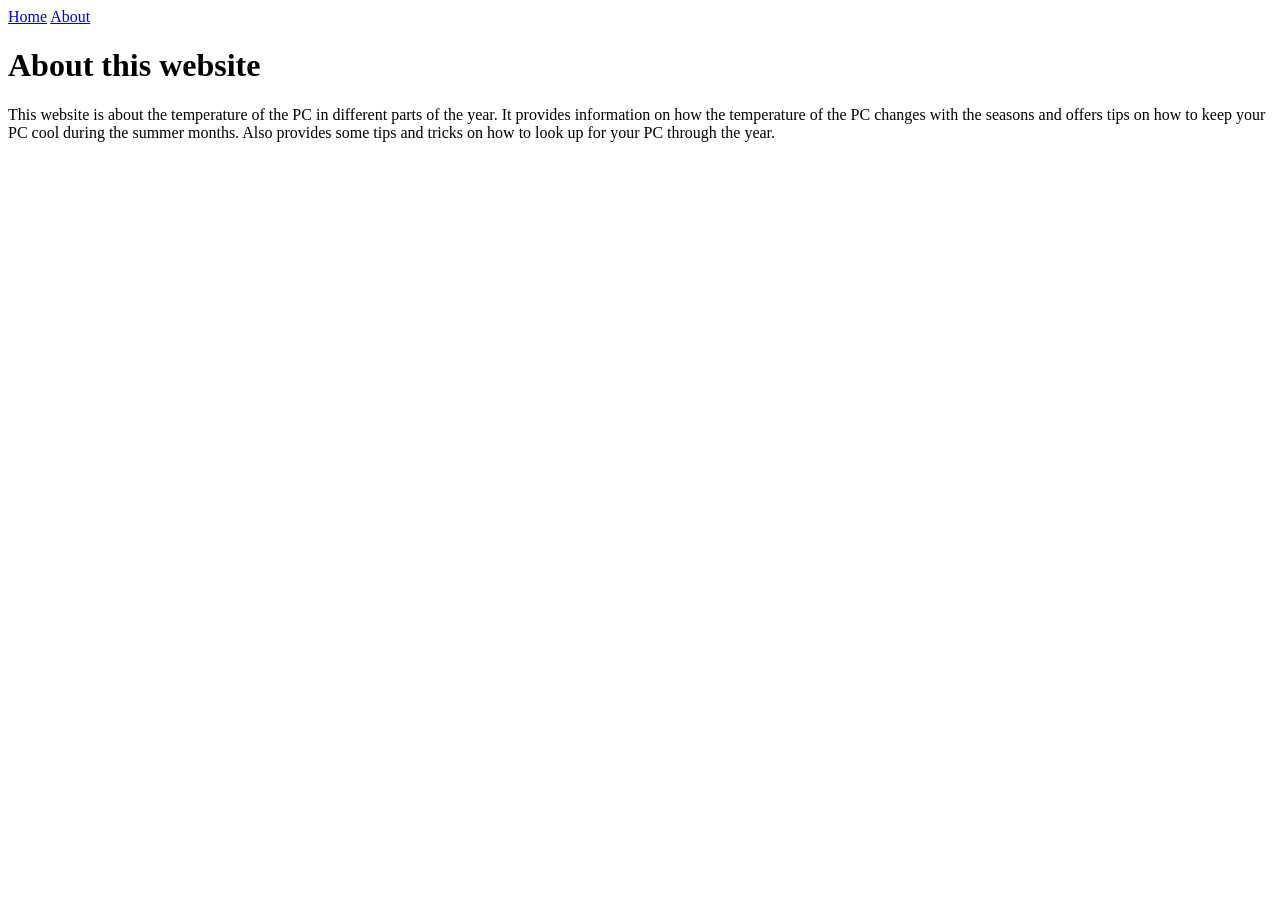
==== about.html @ dc1f650e "removed old landing page" ====
<!DOCTYPE html>
<html lang="en">
    <head>
        <meta charset="UTF-8">
        <meta name="viewport" content="width=device-width, initial-scale=1.0">
        <title>PC Temperature about page</title>
</head>

<body>
<nav>
    <a href="index.html">Home</a>
    <a href="about.html">About</a>
</nav>
    <header>
        <h1>About this website</h1>
    </header>

    <main>
        <p>This website is about the temperature of the PC in different parts of the year. It provides information on how the temperature of the PC changes with the seasons and offers tips on how to keep your PC cool during the summer months. Also provides some tips and tricks on how to look up for your PC through the year.</p>
    </main>

    <footer>
    </body>
</html>
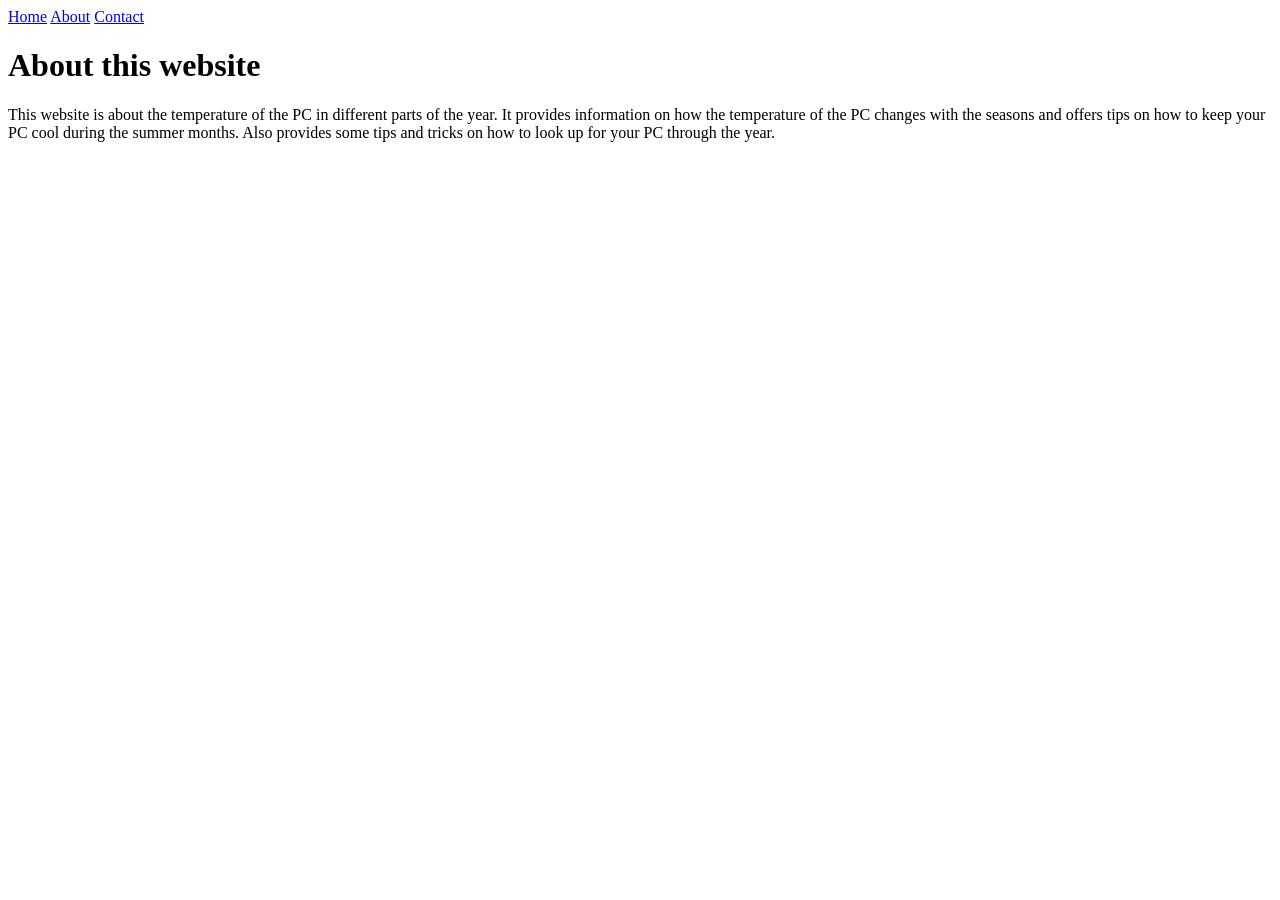
==== commit c811eb6b: "modified about, index and style" ====
--- a/about.html
+++ b/about.html
@@ -9,7 +9,8 @@
 <body>
 <nav>
     <a href="index.html">Home</a>
-    <a href="about.html">About</a>
+            <a href="about.html">About</a>
+            <a href="contact.html">Contact</a>
 </nav>
     <header>
         <h1>About this website</h1>
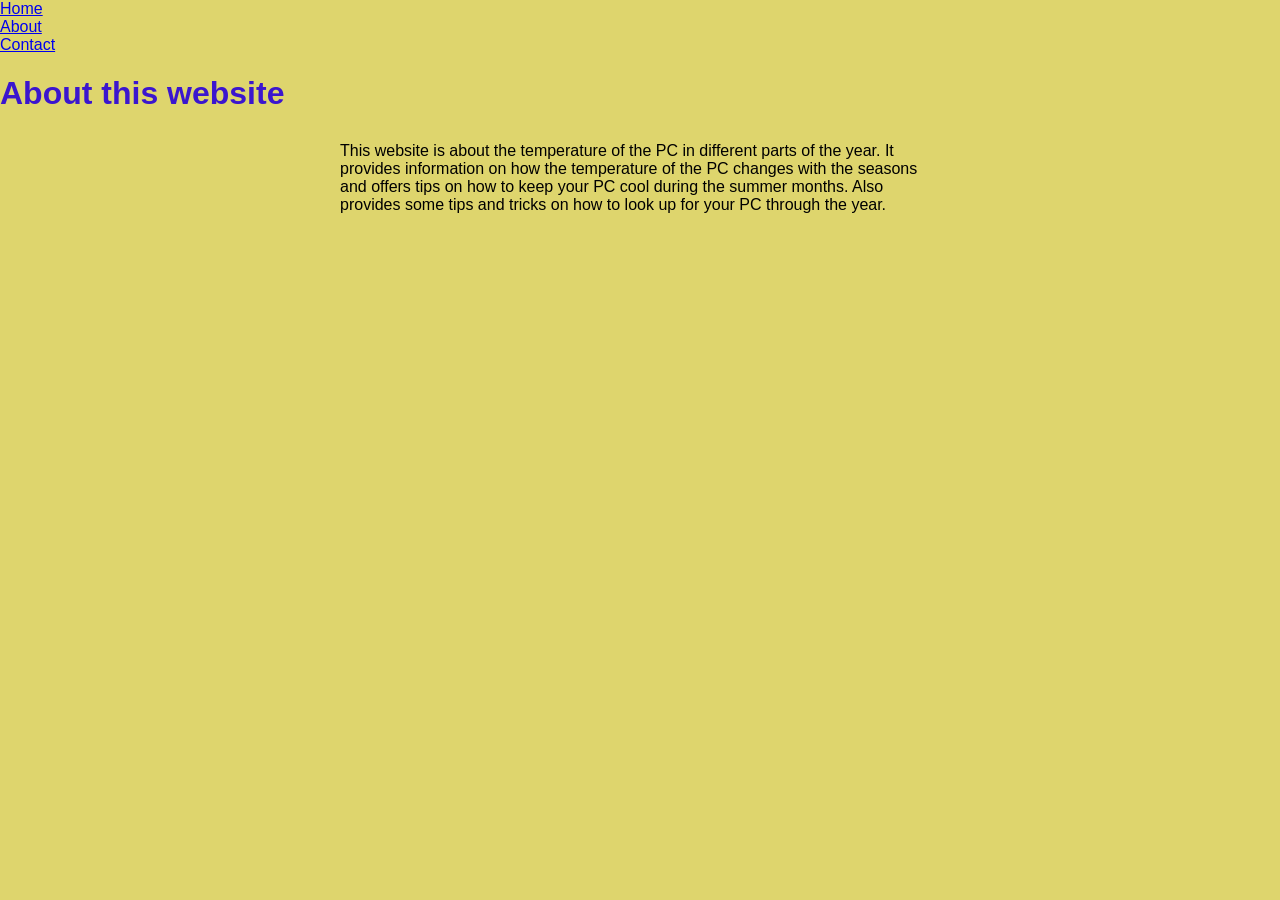
==== commit 6610050b: "about adjustment" ====
--- a/about.html
+++ b/about.html
@@ -3,6 +3,7 @@
     <head>
         <meta charset="UTF-8">
         <meta name="viewport" content="width=device-width, initial-scale=1.0">
+        <link rel="stylesheet" href="style.css">
         <title>PC Temperature about page</title>
 </head>
 
--- a/style.css
+++ b/style.css
@@ -0,0 +1,56 @@
+body { font-family: Arial;
+background-color: #ded56d;
+    margin: 0;
+    padding: 0;
+ }
+
+.main-image {
+    width: 200px;      
+    height: auto;      
+    display: block;
+    margin: 0 auto 20px auto;
+}
+
+nav {
+    display: flex;
+    flex-direction: column;
+    margin-bottom: 20px;
+}
+
+header {
+    margin-bottom: 30px;
+}
+
+main {
+    max-width: 600px;  /* card container width */
+    margin: 0 auto;     /* center horizontally */
+}
+
+.season { margin-bottom: 20px; 
+background-color: #f5f5f5;   /* light background */
+    padding: 15px;               /* space inside the box */
+    margin-bottom: 20px;         /* space between cards */
+    border-radius: 10px;         /* rounded corners */
+    box-shadow: 0 4px 8px rgba(0, 0, 0, 0.1); /* soft shadow */
+}
+
+.season:hover {
+    transform: scale(1.02);
+    transition: 0.2s;
+}
+
+h1 {
+    color: rgb(59, 22, 206);
+    font-family: Arial, sans-serif;
+}
+
+button {
+    background-color: rgb(255, 255, 255);
+    padding: 10px 20px;
+    border-radius: 5px;
+}
+
+button:hover {
+    background-color: rgb(59, 22, 206);
+    color: white;
+}
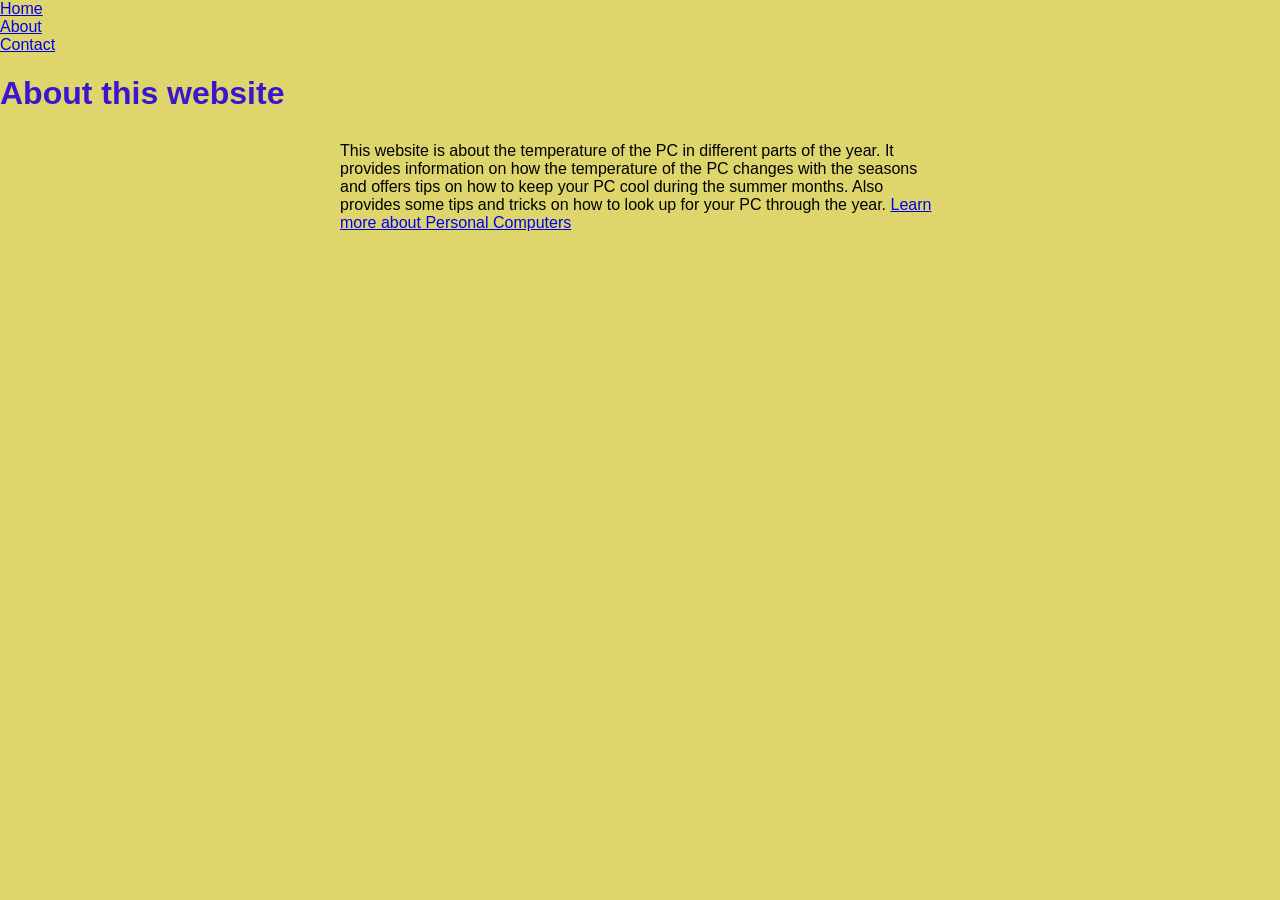
==== commit e478ec6d: "readme" ====
--- a/about.html
+++ b/about.html
@@ -18,7 +18,7 @@
     </header>
 
     <main>
-        <p>This website is about the temperature of the PC in different parts of the year. It provides information on how the temperature of the PC changes with the seasons and offers tips on how to keep your PC cool during the summer months. Also provides some tips and tricks on how to look up for your PC through the year.</p>
+        <p>This website is about the temperature of the PC in different parts of the year. It provides information on how the temperature of the PC changes with the seasons and offers tips on how to keep your PC cool during the summer months. Also provides some tips and tricks on how to look up for your PC through the year. <a href="https://en.wikipedia.org/wiki/Personal_computer" target="_blank">Learn more about Personal Computers</a></p>
     </main>
 
     <footer>
--- a/style.css
+++ b/style.css
@@ -19,6 +19,20 @@
 
 header {
     margin-bottom: 30px;
+}
+
+.sketchfab-embed-wrapper {
+    display: flex;
+    justify-content: center;
+    align-items: center;
+    margin-top: 20px;
+}
+
+iframe {
+    border-radius: 12px;
+    width: 100%;
+    max-width: 800px;
+    height: 500px;
 }
 
 main {
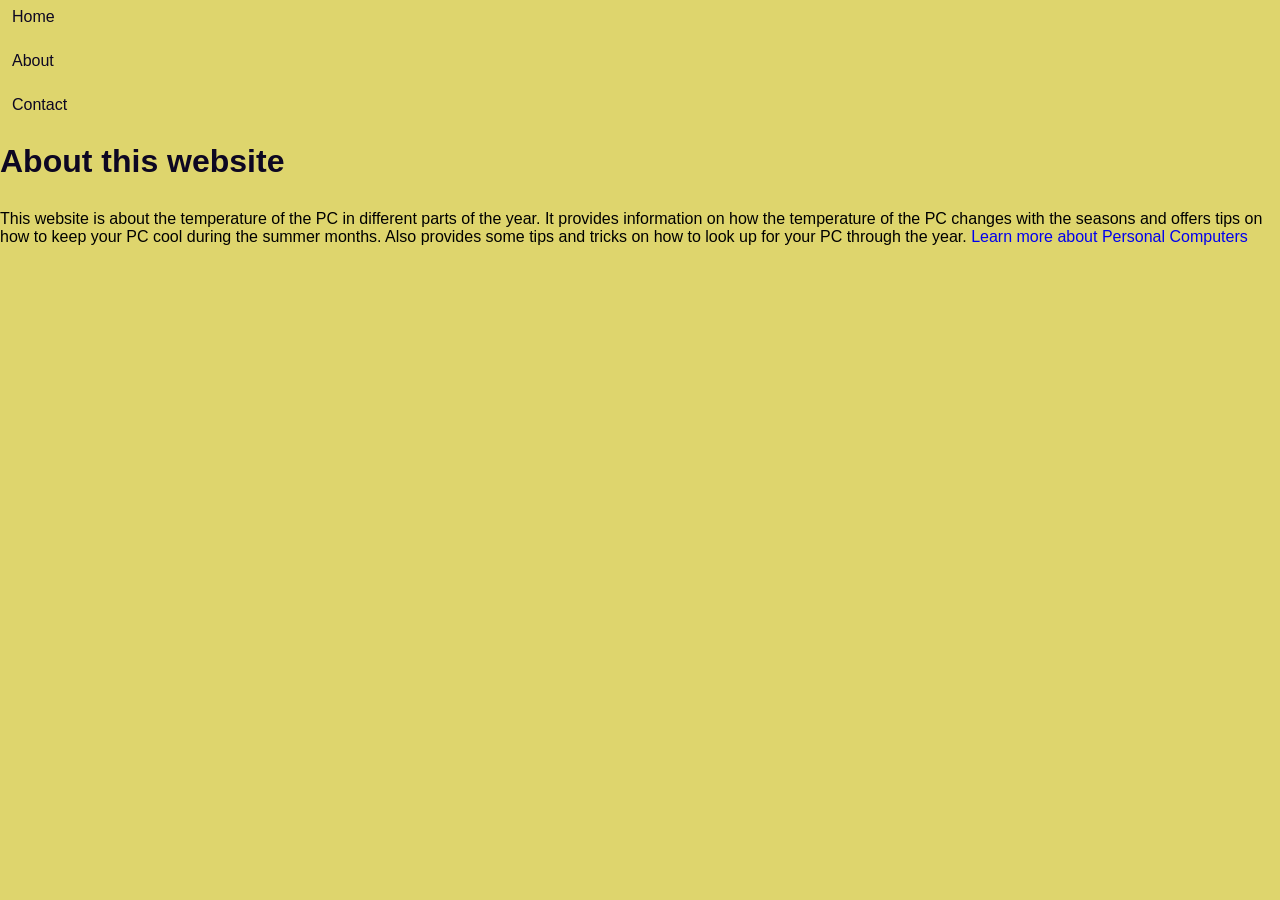
==== commit a2c20271: "css polishment + html pagenav added" ====
--- a/about.html
+++ b/about.html
@@ -3,7 +3,7 @@
     <head>
         <meta charset="UTF-8">
         <meta name="viewport" content="width=device-width, initial-scale=1.0">
-        <link rel="stylesheet" href="style.css">
+        <link rel="stylesheet" href="./css/style.css">
         <title>PC Temperature about page</title>
 </head>
 
--- a/css/style.css
+++ b/css/style.css
@@ -0,0 +1,113 @@
+:root {
+    --bg-main: #ded56d;
+    --card-bg: #f5f5f5;
+    --accent: #3b16ce;
+    --section-bg: #abbf88;
+}
+
+body { font-family: Arial, sans-serif;
+background-color: var(--bg-main);
+    margin: 0;
+    padding: 0;
+}
+
+.main-image {
+    width: 100%;
+    max-width: 400px;
+    height: auto;
+    display: block;
+    margin: 0 auto 20px;
+}
+
+nav {
+    display: flex;
+    flex-direction: column;
+    gap: 10px;
+    margin-bottom: 20px;
+}
+
+nav a {
+    cursor: pointer;
+    text-decoration: none;
+    color: #0d0722;
+    padding: 8px 12px;
+    border-radius: 6px;
+    transition: background-color 0.2s ease, color 0.2s ease;
+}
+
+nav a:hover {
+    background-color: #3b16ce;
+    color: white;
+}
+
+header {
+    margin-bottom: 30px;
+}
+
+.container {
+    max-width: 1000px;
+    margin: 0 auto;
+    padding: 0 20px;
+}
+
+main {
+    width: 100%;
+}
+
+.model {
+    text-align: center;
+    margin: 40px 0;
+}
+
+.model-wrapper {
+    max-width: 800px;
+    margin: 0 auto;
+}
+
+.model-wrapper iframe {
+    width: 100%;
+    aspect-ratio: 16 / 9;
+    border-radius: 12px;
+}
+
+.card {
+    padding: 15px;
+    margin-bottom: 20px;
+    border-radius: 10px;
+    box-shadow: 0 4px 8px rgba(0, 0, 0, 0.1);
+}
+
+.season {
+    background-color: var(--card-bg);
+}
+
+.season:hover {
+    transform: scale(1.02);
+}
+
+h1 {
+    color: rgb(13, 7, 34);
+}
+
+
+.performance {
+    background-color: var(--section-bg);
+}
+
+#pagenav a {
+    color: tomato;
+    text-decoration: none;
+}
+
+#pagenav a:hover {
+    color: #3b16ce;
+    text-decoration: underline;
+}
+
+p a {
+    text-decoration: none;
+}
+
+p a:hover {
+    text-decoration: underline;
+}
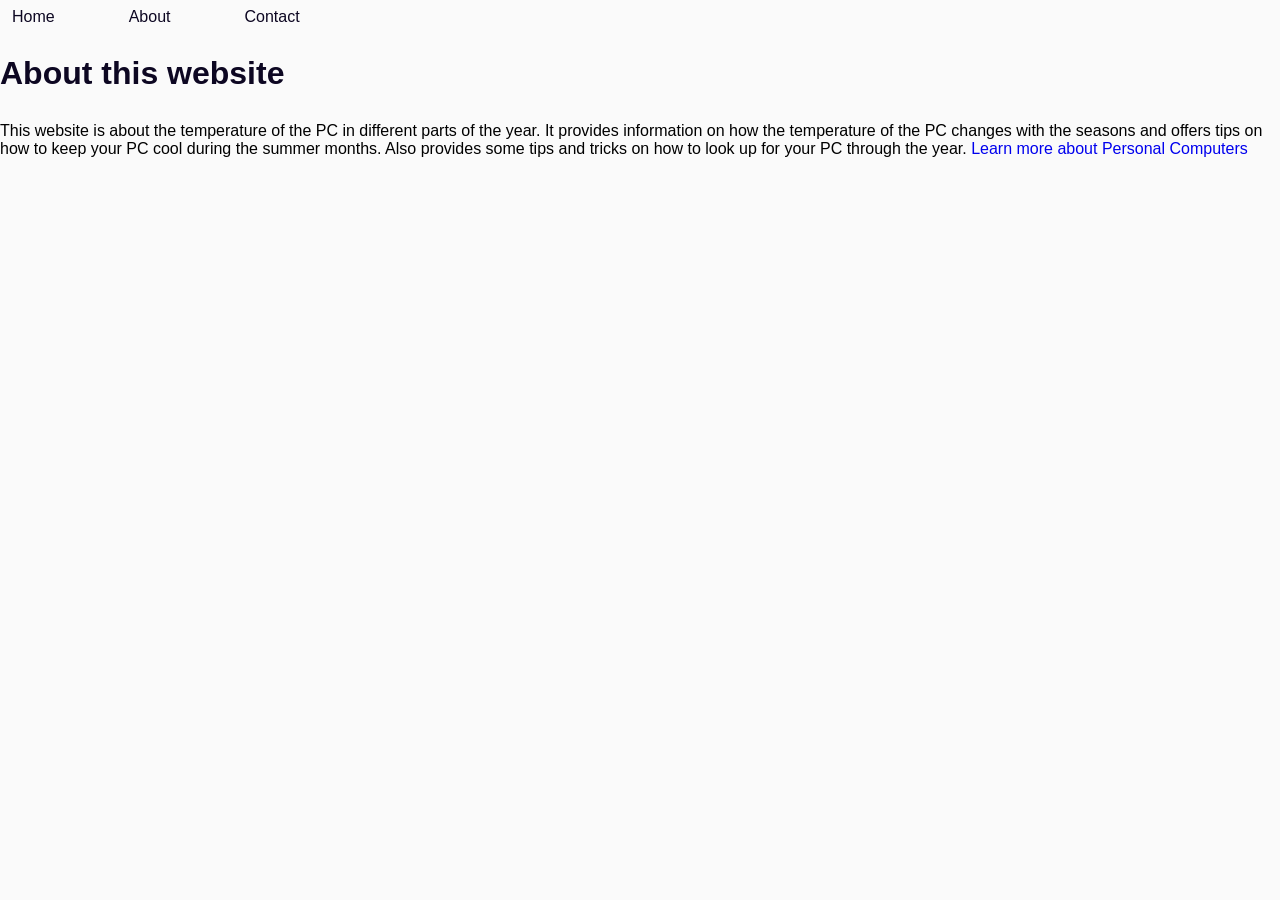
==== commit 412250ff: "minor css changes/new classes in html" ====
--- a/about.html
+++ b/about.html
@@ -4,7 +4,7 @@
         <meta charset="UTF-8">
         <meta name="viewport" content="width=device-width, initial-scale=1.0">
         <link rel="stylesheet" href="./css/style.css">
-        <title>PC Temperature about page</title>
+        <title>Nano PC Care about page</title>
 </head>
 
 <body>
--- a/css/style.css
+++ b/css/style.css
@@ -1,19 +1,76 @@
 :root {
-    --bg-main: #ded56d;
+    --bg-main: #fafafa;
     --card-bg: #f5f5f5;
     --accent: #3b16ce;
     --section-bg: #abbf88;
 }
 
-body { font-family: Arial, sans-serif;
+body { font-family: "Montserrat", "Roboto Mono", Arial, sans-serif; 
+    font-weight: 400;
 background-color: var(--bg-main);
     margin: 0;
     padding: 0;
 }
 
+.title {
+    font-family: "Montserrat", sans-serif;
+    font-weight: 600;
+    color: var(--accent);
+    margin-bottom: 20px;
+}
+
+.visually-hidden {
+    position: absolute;
+    width: 1px;
+    height: 1px;
+    margin: -1px;
+    border: 0;
+    padding: 0;
+    
+    white-space: nowrap;
+    clip-path: inset(100%);
+    clip: rect(0 0 0 0);
+    overflow: hidden;
+}
+
+.container {
+    font-family: "Roboto Mono";
+}
+
+.hero-card {
+    margin: 0 auto 100px;
+}
+
+.hero-title {
+    font-size: 30px;
+    line-height: 2;
+    letter-spacing: -0,04em;
+    color:rgb(8, 8, 8);
+}
+
+.hero-button {
+    font-family: inherit;
+    font-weight: 700;
+    font-size: 17px;
+    color: #0d0722;
+}
+
+.model-text {
+    color: plum;
+}
+
+.model-text a {
+    color: inherit;
+    text-decoration: none;
+}
+
+.model-text a:hover {
+    color: var(--accent);
+    text-decoration: underline;
+}
+
 .main-image {
     width: 100%;
-    max-width: 400px;
     height: auto;
     display: block;
     margin: 0 auto 20px;
@@ -21,8 +78,8 @@
 
 nav {
     display: flex;
-    flex-direction: column;
-    gap: 10px;
+    flex-direction: row;
+    gap: 50px;
     margin-bottom: 20px;
 }
 
@@ -40,6 +97,24 @@
     color: white;
 }
 
+#figcaption-text {
+    text-align: center;
+}
+
+#page-link a {
+    color: tomato;
+    text-decoration: none;
+    display: flex;
+    flex-direction: column;
+    margin-right: 12px;
+    margin-bottom: 8px;
+}
+
+#page-link a:hover {
+    color: var(--accent);
+    text-decoration: underline;
+}
+
 header {
     margin-bottom: 30px;
 }
@@ -70,19 +145,69 @@
     border-radius: 12px;
 }
 
-.card {
+.card,
+.performance-card,
+#cleaning-guide,
+#cleaning {
+    background-color: var(--card-bg);
     padding: 15px;
     margin-bottom: 20px;
     border-radius: 10px;
     box-shadow: 0 4px 8px rgba(0, 0, 0, 0.1);
 }
 
-.season {
-    background-color: var(--card-bg);
-}
-
-.season:hover {
+.card {
+    transition: transform 0.2s ease;
+}
+
+.card:hover {
     transform: scale(1.02);
+}
+
+.card h3 {
+    font-size: 24px;
+    margin-top: 0;
+}
+
+#temperature {
+    display: flex;
+    flex-direction: column;
+    gap: 30px;
+    margin-bottom: 50px;
+}
+
+.card {
+    width: 100%;
+    box-sizing: border-box;
+}
+
+.season-spring {
+    background-color: #ebfeeb;
+    font-size: 20px
+}
+
+.season-summer {
+    background-color: #fff4d6;
+    font-size: 20px
+}
+
+.season-autumn {
+    background-color: #f8ede3;
+    font-size: 20px
+}
+
+.season-winter {
+    background-color: #e8f1fb;
+    font-size: 20px
+}
+
+
+.performance-card {
+    background-color: var(--section-bg);
+}
+
+.performance-issues {
+font-size: 18px;
 }
 
 h1 {
@@ -90,18 +215,15 @@
 }
 
 
-.performance {
-    background-color: var(--section-bg);
-}
-
-#pagenav a {
-    color: tomato;
-    text-decoration: none;
-}
-
-#pagenav a:hover {
-    color: #3b16ce;
-    text-decoration: underline;
+.tools-list {
+}
+.tool {
+}
+
+
+.performance-card {
+}
+.issue {
 }
 
 p a {
@@ -110,4 +232,4 @@
 
 p a:hover {
     text-decoration: underline;
-}+}
